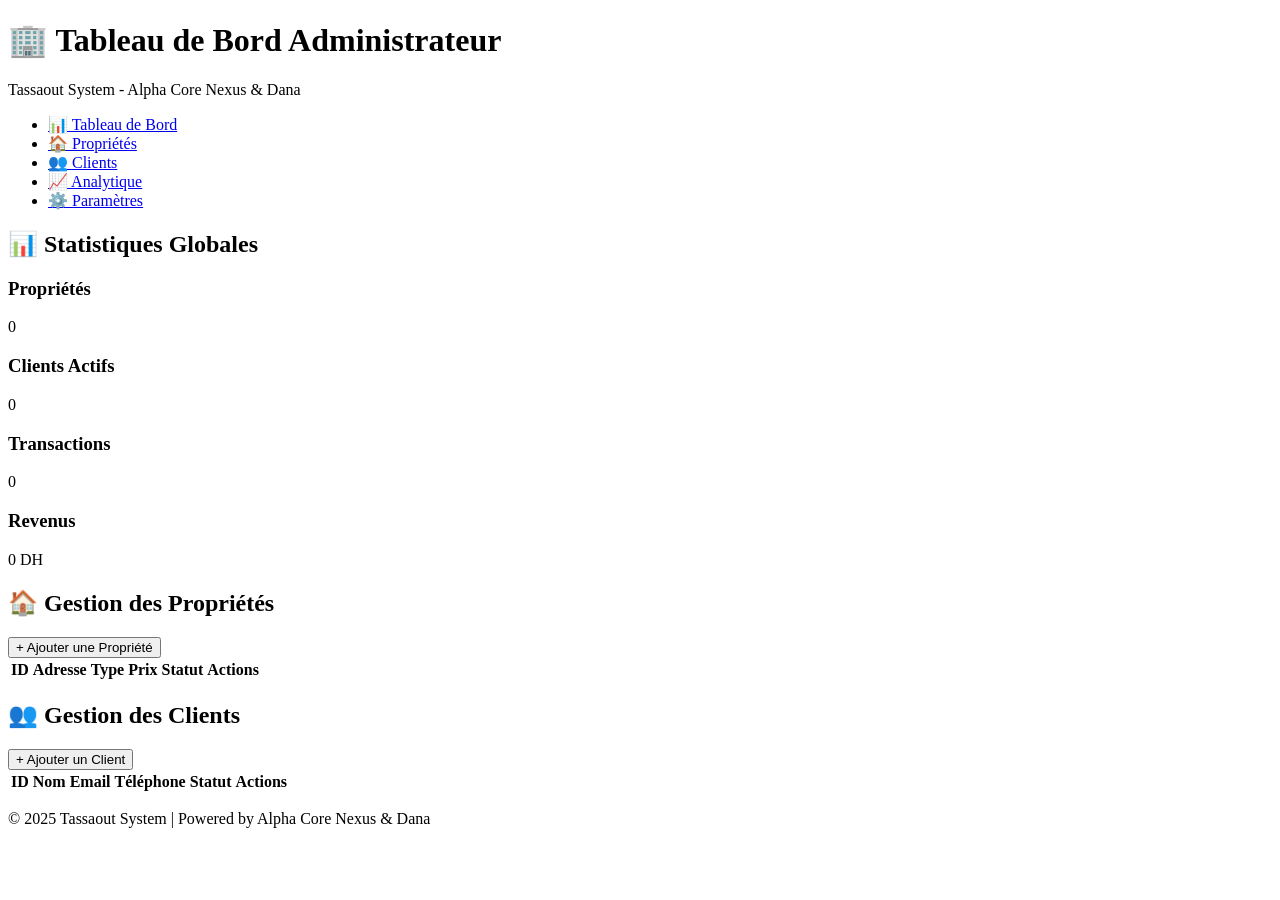
==== pages/admin.html @ 6ca69938 "Create admin dashboard page with structure and navigation" ====
<!DOCTYPE html>
<html lang="fr">
<head>
    <meta charset="UTF-8">
    <meta name="viewport" content="width=device-width, initial-scale=1.0">
    <title>Admin Dashboard - Tassaout System</title>
    <link rel="stylesheet" href="../css/admin.css">
</head>
<body>
    <div class="admin-container">
        <header class="admin-header">
            <h1>🏢 Tableau de Bord Administrateur</h1>
            <p>Tassaout System - Alpha Core Nexus & Dana</p>
        </header>

        <nav class="admin-nav">
            <ul>
                <li><a href="#dashboard">📊 Tableau de Bord</a></li>
                <li><a href="#properties">🏠 Propriétés</a></li>
                <li><a href="#clients">👥 Clients</a></li>
                <li><a href="#analytics">📈 Analytique</a></li>
                <li><a href="#settings">⚙️ Paramètres</a></li>
            </ul>
        </nav>

        <main class="admin-content">
            <section id="dashboard" class="dashboard-section">
                <h2>📊 Statistiques Globales</h2>
                <div class="stats-grid">
                    <div class="stat-card">
                        <h3>Propriétés</h3>
                        <p class="stat-value">0</p>
                    </div>
                    <div class="stat-card">
                        <h3>Clients Actifs</h3>
                        <p class="stat-value">0</p>
                    </div>
                    <div class="stat-card">
                        <h3>Transactions</h3>
                        <p class="stat-value">0</p>
                    </div>
                    <div class="stat-card">
                        <h3>Revenus</h3>
                        <p class="stat-value">0 DH</p>
                    </div>
                </div>
            </section>

            <section id="properties" class="properties-section">
                <h2>🏠 Gestion des Propriétés</h2>
                <button class="btn-primary">+ Ajouter une Propriété</button>
                <table class="properties-table">
                    <thead>
                        <tr>
                            <th>ID</th>
                            <th>Adresse</th>
                            <th>Type</th>
                            <th>Prix</th>
                            <th>Statut</th>
                            <th>Actions</th>
                        </tr>
                    </thead>
                    <tbody>
                        <!-- Les données seront chargées ici -->
                    </tbody>
                </table>
            </section>

            <section id="clients" class="clients-section">
                <h2>👥 Gestion des Clients</h2>
                <button class="btn-primary">+ Ajouter un Client</button>
                <table class="clients-table">
                    <thead>
                        <tr>
                            <th>ID</th>
                            <th>Nom</th>
                            <th>Email</th>
                            <th>Téléphone</th>
                            <th>Statut</th>
                            <th>Actions</th>
                        </tr>
                    </thead>
                    <tbody>
                        <!-- Les données seront chargées ici -->
                    </tbody>
                </table>
            </section>
        </main>

        <footer class="admin-footer">
            <p>© 2025 Tassaout System | Powered by Alpha Core Nexus & Dana</p>
        </footer>
    </div>

    <script src="../js/admin.js"></script>
</body>
</html>
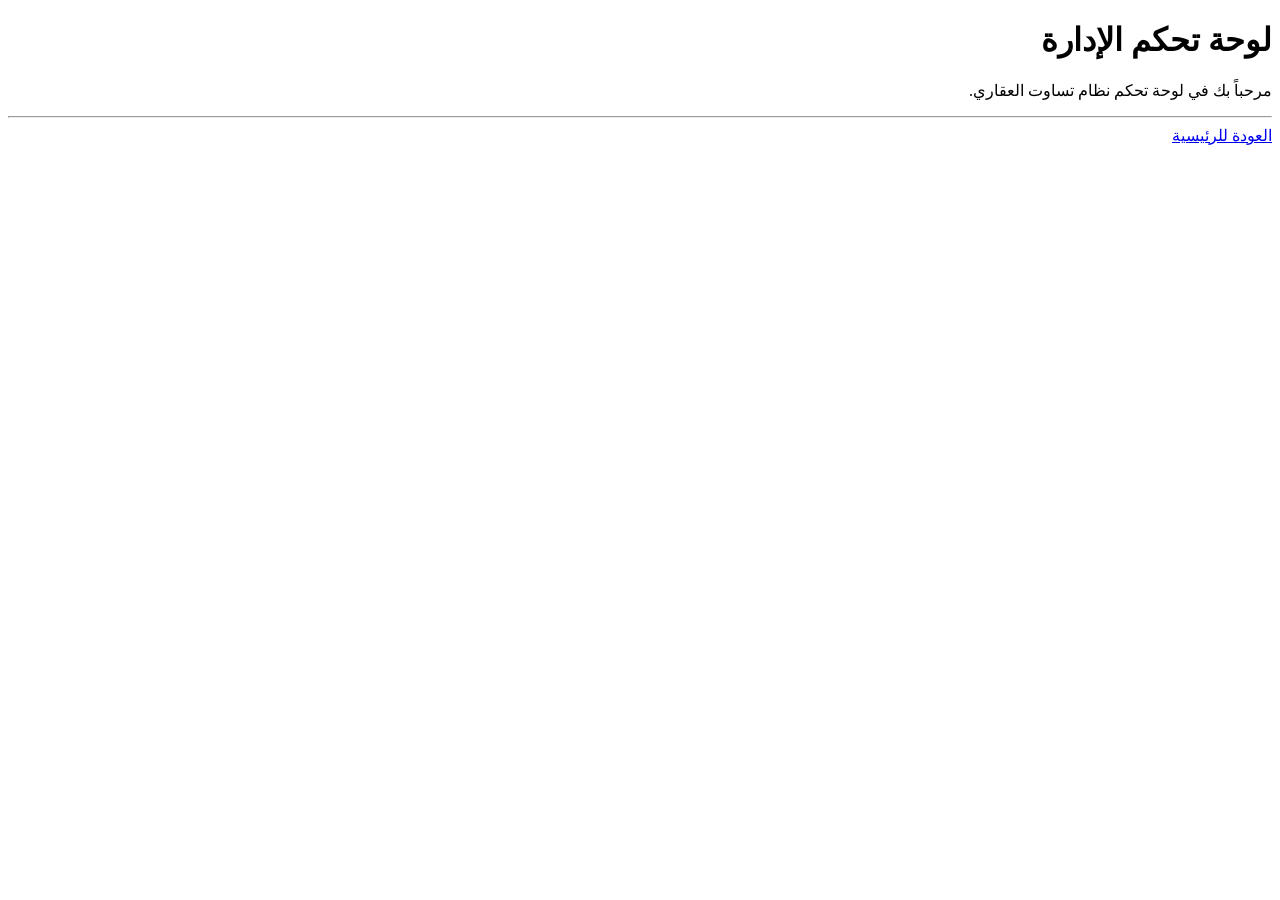
==== commit 0dd3cac7: "Update admin.html" ====
--- a/pages/admin.html
+++ b/pages/admin.html
@@ -1,97 +1,18 @@
 <!DOCTYPE html>
-<html lang="fr">
+<html lang="ar" dir="rtl">
 <head>
     <meta charset="UTF-8">
-    <meta name="viewport" content="width=device-width, initial-scale=1.0">
-    <title>Admin Dashboard - Tassaout System</title>
-    <link rel="stylesheet" href="../css/admin.css">
+    <title>لوحة تحكم نظام تساوت</title>
+    <link rel="stylesheet" href="../css/style.css">
 </head>
 <body>
-    <div class="admin-container">
-        <header class="admin-header">
-            <h1>🏢 Tableau de Bord Administrateur</h1>
-            <p>Tassaout System - Alpha Core Nexus & Dana</p>
-        </header>
-
-        <nav class="admin-nav">
-            <ul>
-                <li><a href="#dashboard">📊 Tableau de Bord</a></li>
-                <li><a href="#properties">🏠 Propriétés</a></li>
-                <li><a href="#clients">👥 Clients</a></li>
-                <li><a href="#analytics">📈 Analytique</a></li>
-                <li><a href="#settings">⚙️ Paramètres</a></li>
-            </ul>
+    <div class="container">
+        <h1>لوحة تحكم الإدارة</h1>
+        <p>مرحباً بك في لوحة تحكم نظام تساوت العقاري.</p>
+        <hr>
+        <nav>
+            <a href="../index.html">العودة للرئيسية</a>
         </nav>
-
-        <main class="admin-content">
-            <section id="dashboard" class="dashboard-section">
-                <h2>📊 Statistiques Globales</h2>
-                <div class="stats-grid">
-                    <div class="stat-card">
-                        <h3>Propriétés</h3>
-                        <p class="stat-value">0</p>
-                    </div>
-                    <div class="stat-card">
-                        <h3>Clients Actifs</h3>
-                        <p class="stat-value">0</p>
-                    </div>
-                    <div class="stat-card">
-                        <h3>Transactions</h3>
-                        <p class="stat-value">0</p>
-                    </div>
-                    <div class="stat-card">
-                        <h3>Revenus</h3>
-                        <p class="stat-value">0 DH</p>
-                    </div>
-                </div>
-            </section>
-
-            <section id="properties" class="properties-section">
-                <h2>🏠 Gestion des Propriétés</h2>
-                <button class="btn-primary">+ Ajouter une Propriété</button>
-                <table class="properties-table">
-                    <thead>
-                        <tr>
-                            <th>ID</th>
-                            <th>Adresse</th>
-                            <th>Type</th>
-                            <th>Prix</th>
-                            <th>Statut</th>
-                            <th>Actions</th>
-                        </tr>
-                    </thead>
-                    <tbody>
-                        <!-- Les données seront chargées ici -->
-                    </tbody>
-                </table>
-            </section>
-
-            <section id="clients" class="clients-section">
-                <h2>👥 Gestion des Clients</h2>
-                <button class="btn-primary">+ Ajouter un Client</button>
-                <table class="clients-table">
-                    <thead>
-                        <tr>
-                            <th>ID</th>
-                            <th>Nom</th>
-                            <th>Email</th>
-                            <th>Téléphone</th>
-                            <th>Statut</th>
-                            <th>Actions</th>
-                        </tr>
-                    </thead>
-                    <tbody>
-                        <!-- Les données seront chargées ici -->
-                    </tbody>
-                </table>
-            </section>
-        </main>
-
-        <footer class="admin-footer">
-            <p>© 2025 Tassaout System | Powered by Alpha Core Nexus & Dana</p>
-        </footer>
     </div>
-
-    <script src="../js/admin.js"></script>
 </body>
 </html>
